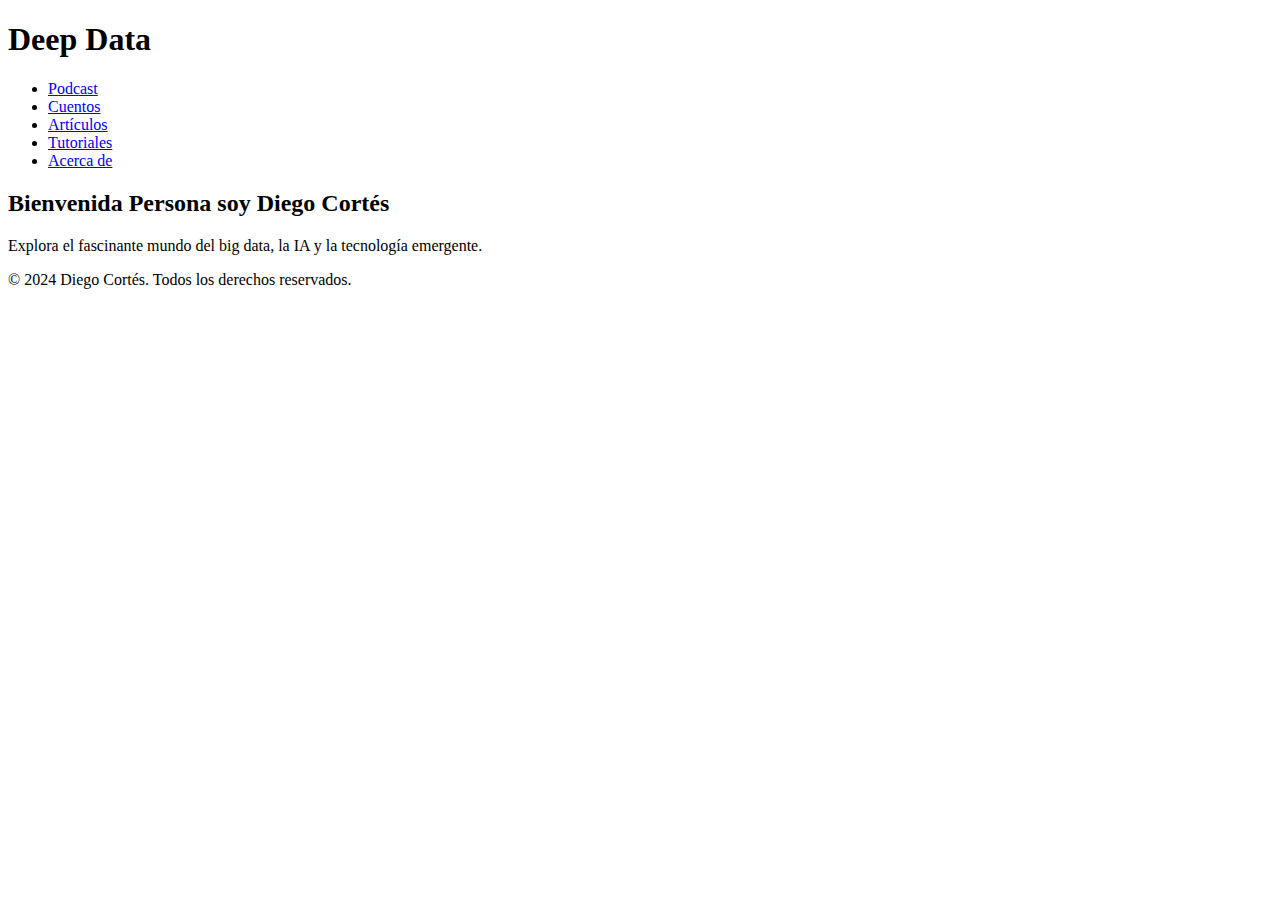
==== index.html @ 60613021 "Creada estructura básica del sitio" ====
<!DOCTYPE html>
<html lang="es">
<head>
    <meta charset="UTF-8">
    <meta name="viewport" content="width=device-width, initial-scale=1.0">
    <title>Diego Cortés - Data Scientist</title>
    <link rel="stylesheet" href="css/main.css">
</head>
<body>
    <header>
        <h1>Deep Data</h1>
        <nav>
            <ul>
                <li><a href="podcast/index.html">Podcast</a></li>
                <li><a href="stories/index.html">Cuentos</a></li>
                <li><a href="articles/index.html">Artículos</a></li>
                <li><a href="tutorials/index.html">Tutoriales</a></li>
                <li><a href="about/index.html">Acerca de</a></li>
            </ul>
        </nav>
    </header>
    <main>
        <h2>Bienvenida Persona soy Diego Cortés</h2>
        <p>Explora el fascinante mundo del big data, la IA y la tecnología emergente.</p>
    </main>
    <footer>
        <p>&copy; 2024 Diego Cortés. Todos los derechos reservados.</p>
    </footer>
    <script src="js/main.js"></script>
</body>
</html>
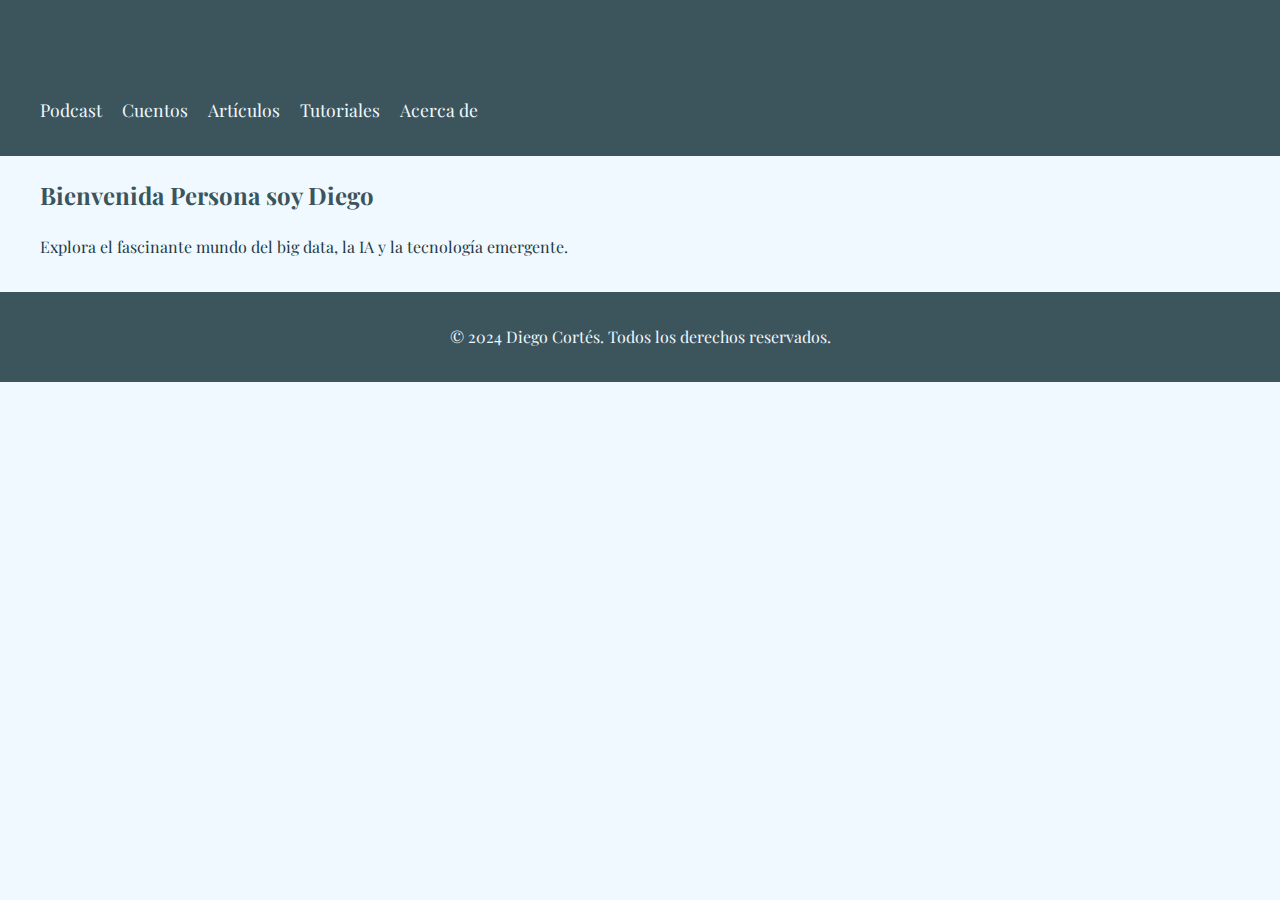
==== commit 19734ee6: "Agregada estructura para cuentos y primeros tres cuentos, implementada la fuente playfair y paleta d" ====
--- a/index.html
+++ b/index.html
@@ -8,23 +8,27 @@
 </head>
 <body>
     <header>
-        <h1>Deep Data</h1>
-        <nav>
-            <ul>
-                <li><a href="podcast/index.html">Podcast</a></li>
-                <li><a href="stories/index.html">Cuentos</a></li>
-                <li><a href="articles/index.html">Artículos</a></li>
-                <li><a href="tutorials/index.html">Tutoriales</a></li>
-                <li><a href="about/index.html">Acerca de</a></li>
-            </ul>
-        </nav>
+        <div class="container">
+            <h1>Diego Cortés</h1>
+            <nav>
+                <ul>
+                    <li><a href="podcast/index.html">Podcast</a></li>
+                    <li><a href="stories/index.html">Cuentos</a></li>
+                    <li><a href="articles/index.html">Artículos</a></li>
+                    <li><a href="tutorials/index.html">Tutoriales</a></li>
+                    <li><a href="about/index.html">Acerca de</a></li>
+                </ul>
+            </nav>
+        </div>
     </header>
-    <main>
-        <h2>Bienvenida Persona soy Diego Cortés</h2>
+    <main class="container">
+        <h2>Bienvenida Persona soy Diego</h2>
         <p>Explora el fascinante mundo del big data, la IA y la tecnología emergente.</p>
     </main>
     <footer>
-        <p>&copy; 2024 Diego Cortés. Todos los derechos reservados.</p>
+        <div class="container">
+            <p>&copy; 2024 Diego Cortés. Todos los derechos reservados.</p>
+        </div>
     </footer>
     <script src="js/main.js"></script>
 </body>
--- a/css/main.css
+++ b/css/main.css
@@ -0,0 +1,94 @@
+@import url('https://fonts.googleapis.com/css2?family=Playfair+Display:wght@400;700&display=swap');
+
+:root {
+    --color-background: #eff9ff;
+    --color-text: #253a44;
+    --color-accent: #84949c;
+    --color-secondary: #848c9c;
+    --color-tertiary: #3c545c;
+}
+
+body {
+    font-family: 'Playfair Display', serif;
+    background-color: var(--color-background);
+    color: var(--color-text);
+    line-height: 1.6;
+    margin: 0;
+    padding: 0;
+}
+
+.container {
+    max-width: 1200px;
+    margin: 0 auto;
+    padding: 0 20px;
+}
+
+header {
+    background-color: var(--color-tertiary);
+    color: var(--color-background);
+    padding: 1rem 0;
+}
+
+header h1 {
+    margin: 0;
+    font-size: 2.5rem;
+}
+
+nav {
+    margin-top: 1rem;
+}
+
+nav ul {
+    list-style-type: none;
+    padding: 0;
+}
+
+nav ul li {
+    display: inline;
+    margin-right: 1rem;
+}
+
+nav a {
+    color: var(--color-background);
+    text-decoration: none;
+    font-size: 1.1rem;
+}
+
+main {
+    padding: 2rem 0;
+}
+
+h1, h2, h3 {
+    color: var(--color-tertiary);
+}
+
+a {
+    color: var(--color-tertiary);
+    text-decoration: none;
+}
+
+a:hover {
+    text-decoration: underline;
+}
+
+.story-list article {
+    margin-bottom: 2rem;
+    border-bottom: 1px solid var(--color-accent);
+    padding-bottom: 1rem;
+}
+
+.story-list h2 {
+    margin-bottom: 0.5rem;
+}
+
+.story-list p {
+    color: var(--color-secondary);
+}
+
+footer {
+    background-color: var(--color-tertiary);
+    color: var(--color-background);
+    text-align: center;
+    padding: 1rem 0;
+    margin-top: 2rem;
+}
